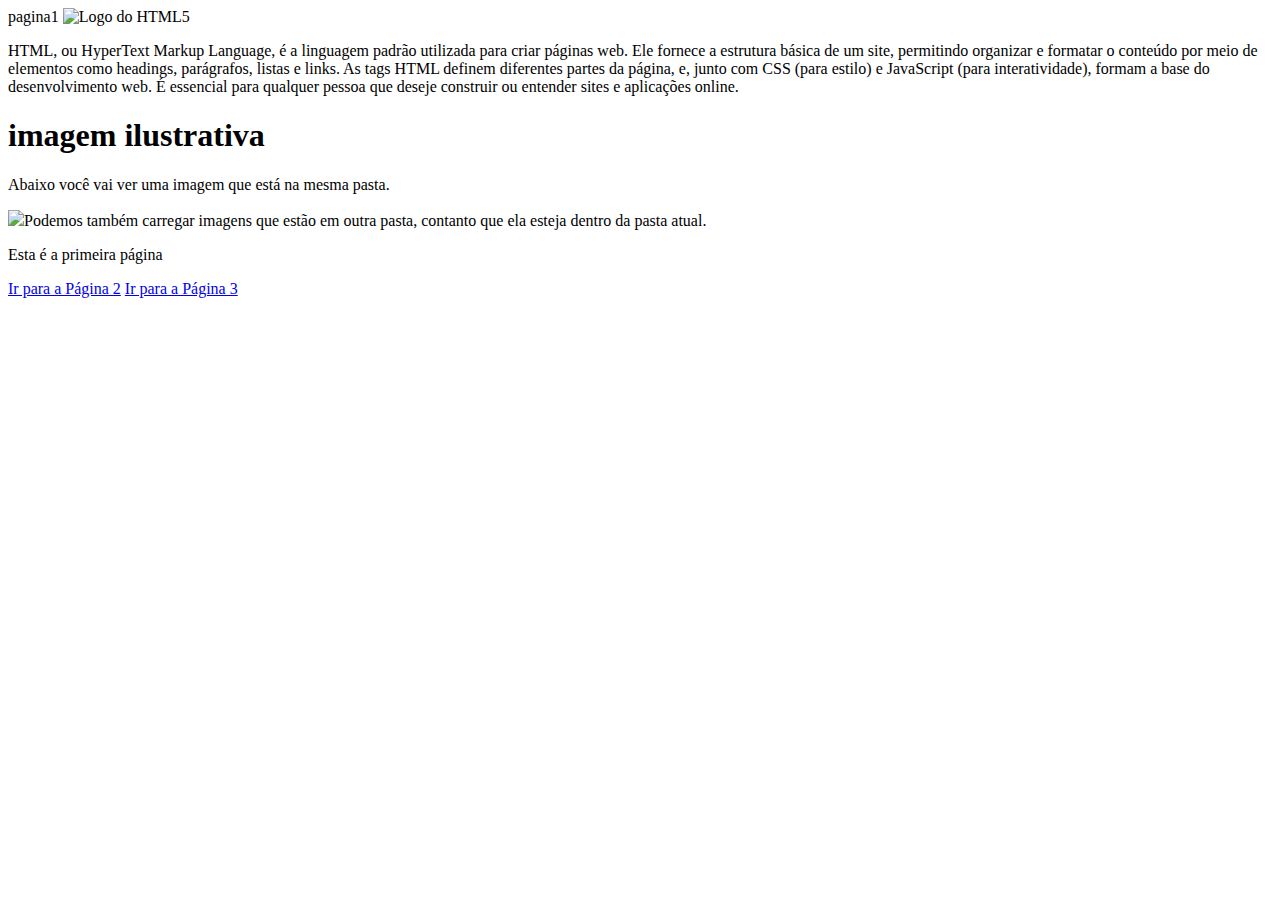
==== index.html @ 91140c15 "Add files via upload" ====
</DOCTYPE>
    <html>
    <head>
        <title>Página 1</title>
     </head>
    <body>
        <hl>pagina1</hl>
         <img src="cabecalho.png" alt="Logo do HTML5">
        <p>HTML, ou HyperText Markup Language, é a linguagem padrão utilizada para criar páginas web. Ele fornece a estrutura básica de um site, permitindo organizar e formatar o conteúdo por meio de elementos como headings, parágrafos, listas e links. As tags HTML definem diferentes partes da página, e, junto com CSS (para estilo) e JavaScript (para interatividade), formam a base do desenvolvimento web. É essencial para qualquer pessoa que deseje construir ou entender sites e aplicações online.
            <h1>imagem ilustrativa</h1>
            <p>Abaixo você vai ver uma imagem que está na mesma pasta.</p>
            <img src="./minhafoto"
           
        <p>Podemos também carregar imagens que estão em outra pasta, contanto que ela esteja dentro da pasta atual.</p>
        
        


        </p>
        <p>Esta é a primeira página</p>
        <a href="pagina2">Ir para a Página 2</a>
        <a href="pagina3">Ir para a Página 3 </a>
    
    </body>
    
    </DOCTYPE>
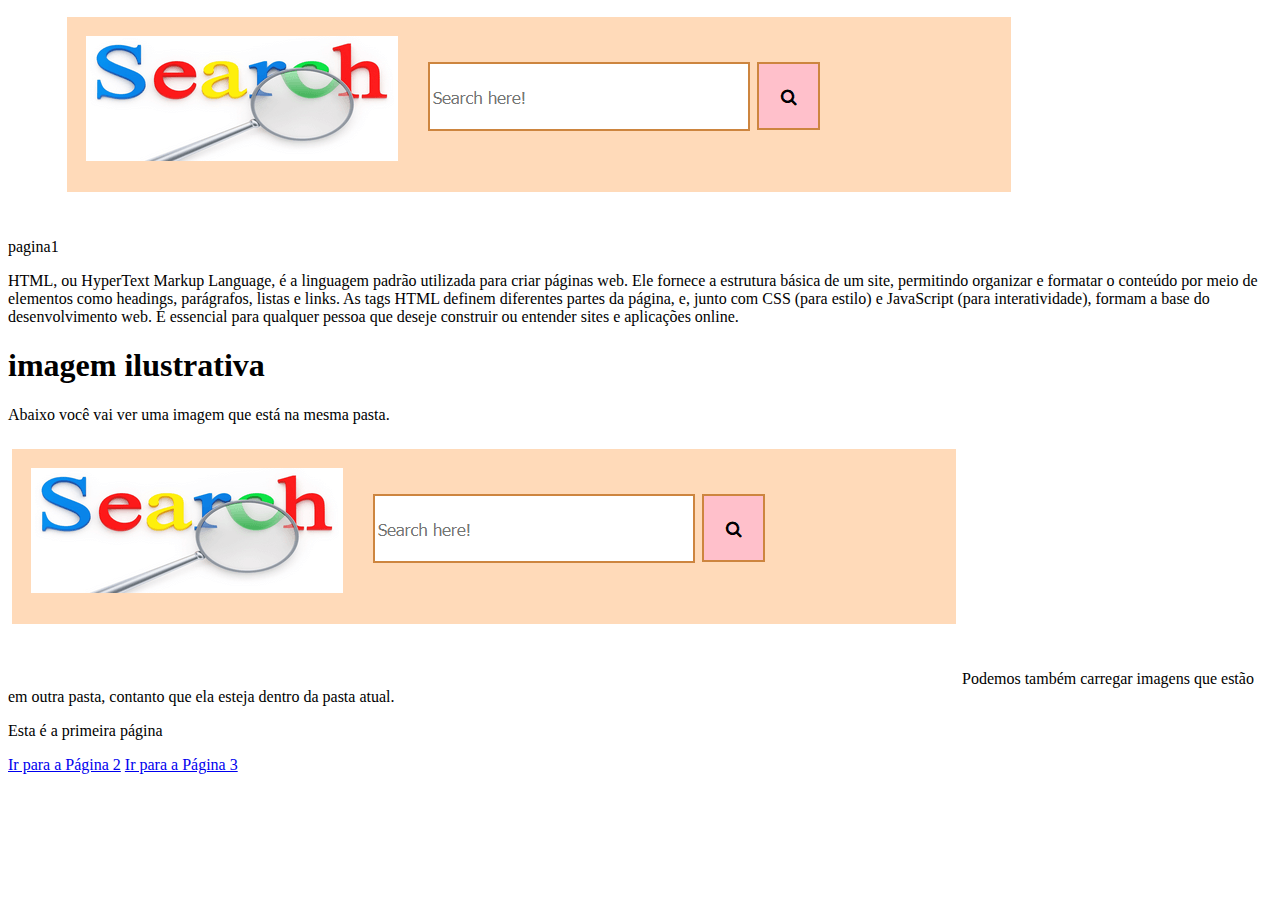
==== commit 414931a1: "Update index.html" ====
--- a/index.html
+++ b/index.html
@@ -9,7 +9,7 @@
         <p>HTML, ou HyperText Markup Language, é a linguagem padrão utilizada para criar páginas web. Ele fornece a estrutura básica de um site, permitindo organizar e formatar o conteúdo por meio de elementos como headings, parágrafos, listas e links. As tags HTML definem diferentes partes da página, e, junto com CSS (para estilo) e JavaScript (para interatividade), formam a base do desenvolvimento web. É essencial para qualquer pessoa que deseje construir ou entender sites e aplicações online.
             <h1>imagem ilustrativa</h1>
             <p>Abaixo você vai ver uma imagem que está na mesma pasta.</p>
-            <img src="./minhafoto"
+            <img src="./cabecalho.png"
            
         <p>Podemos também carregar imagens que estão em outra pasta, contanto que ela esteja dentro da pasta atual.</p>
         
@@ -23,4 +23,4 @@
     
     </body>
     
-    </DOCTYPE>+    </DOCTYPE>
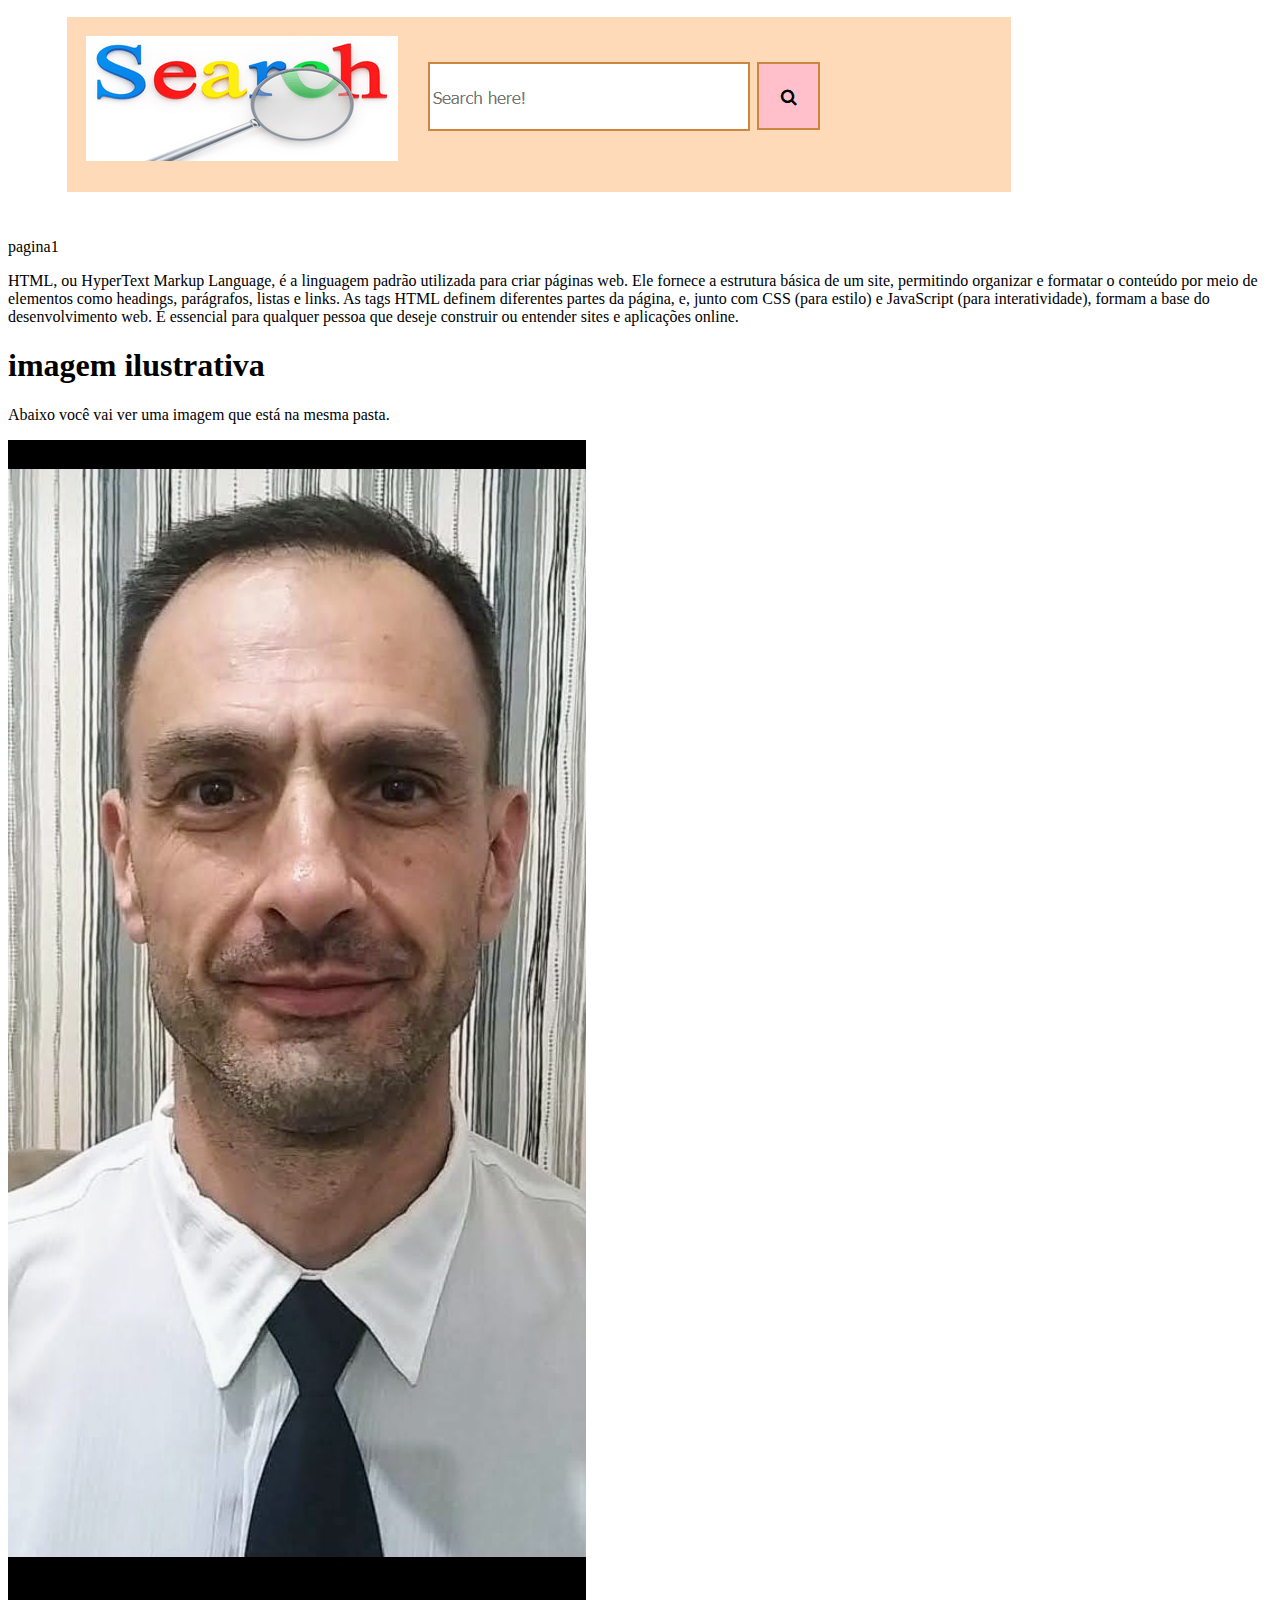
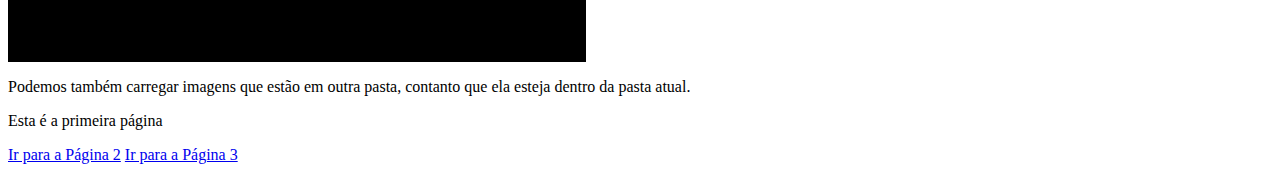
==== commit 84f33eeb: "Update index.html" ====
--- a/index.html
+++ b/index.html
@@ -9,7 +9,7 @@
         <p>HTML, ou HyperText Markup Language, é a linguagem padrão utilizada para criar páginas web. Ele fornece a estrutura básica de um site, permitindo organizar e formatar o conteúdo por meio de elementos como headings, parágrafos, listas e links. As tags HTML definem diferentes partes da página, e, junto com CSS (para estilo) e JavaScript (para interatividade), formam a base do desenvolvimento web. É essencial para qualquer pessoa que deseje construir ou entender sites e aplicações online.
             <h1>imagem ilustrativa</h1>
             <p>Abaixo você vai ver uma imagem que está na mesma pasta.</p>
-            <img src="./cabecalho.png"
+            <img src="fotorodrigo.png">
            
         <p>Podemos também carregar imagens que estão em outra pasta, contanto que ela esteja dentro da pasta atual.</p>
         
